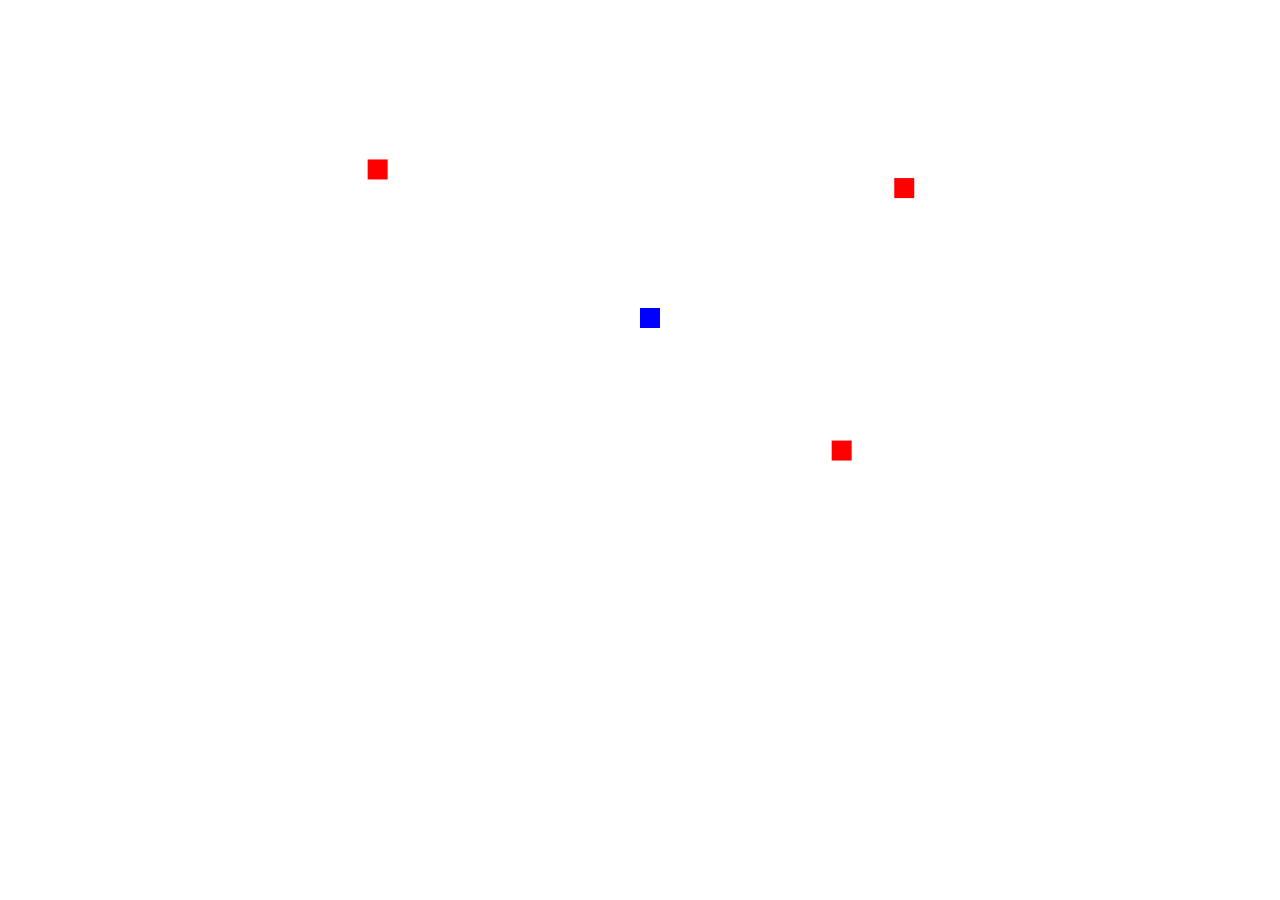
==== game.html @ a4dd6a7e "game" ====
<!DOCTYPE html>
<html lang="en">
<head>
    <meta charset="UTF-8">
    <meta name="viewport" content="width=device-width, initial-scale=1.0">
    <title>Simple Fighting Game</title>
    <style>
        canvas {
            background: #fff;
            display: block;
            margin: 0 auto;
        }
    </style>
</head>
<body>
    <canvas id="gameCanvas" width="800" height="600"></canvas>
    <script>
        const canvas = document.getElementById('gameCanvas');
        const ctx = canvas.getContext('2d');

        // Screen dimensions
        const SCREEN_WIDTH = 800;
        const SCREEN_HEIGHT = 600;

        // Colors
        const BLUE = "#0000FF";
        const RED = "#FF0000";
        const WHITE = "#FFFFFF";
        const GOLD = "#FFDF00";
        const SILVER = "#C0C0C0";
        const GREEN = "#00FF00";
        const BROWN = "#8B4513";
        const BLACK = "#000000";

        // Player settings
        const playerSize = 20;
        let playerPos = { x: SCREEN_WIDTH / 2, y: SCREEN_HEIGHT / 2 };
        const playerSpeed = 4;
        let targetPos = null;

        // Enemy settings
        const enemySize = 20;
        let enemies = [];
        let currentWave = 1;
        const maxWaves = 5;
        let bossSpawned = false;
        let wavesDefeated = 0;
        let items = [];

        // NPC and door settings
        const npcPositions = [{ x: 100, y: 100 }, { x: 700, y: 150 }, { x: 300, y: 500 }];
        const barkeepPos = { x: 400, y: 300 };
        const doorPos = { x: 750, y: 550 };

        function spawnEnemies(numEnemies) {
            const newEnemies = [];
            for (let i = 0; i < numEnemies; i++) {
                const x = Math.random() * (SCREEN_WIDTH - enemySize);
                const y = Math.random() * (SCREEN_HEIGHT - enemySize);
                newEnemies.push({ x, y });
            }
            return newEnemies;
        }

        function moveEnemy(enemy, target) {
            const dx = target.x - enemy.x;
            const dy = target.y - enemy.y;
            const distance = Math.hypot(dx, dy);
            if (distance > 0) {
                enemy.x += (dx / distance) * 2;
                enemy.y += (dy / distance) * 2;
            }
        }

        function dropItem(position, isBoss) {
            if (isBoss) {
                items.push({ position, type: "rare" });
            } else {
                const itemType = Math.random() < 0.67 ? "coin" : "health";
                items.push({ position, type: itemType });
            }
        }

        function gameLoop() {
            // Clear the canvas
            ctx.fillStyle = WHITE;
            ctx.fillRect(0, 0, SCREEN_WIDTH, SCREEN_HEIGHT);

            // Draw player
            ctx.fillStyle = BLUE;
            ctx.fillRect(playerPos.x, playerPos.y, playerSize, playerSize);

            // Player movement
            if (targetPos) {
                const dx = targetPos.x - playerPos.x;
                const dy = targetPos.y - playerPos.y;
                const distance = Math.hypot(dx, dy);
                if (distance > playerSpeed) {
                    playerPos.x += (dx / distance) * playerSpeed;
                    playerPos.y += (dy / distance) * playerSpeed;
                } else {
                    playerPos = { ...targetPos };
                    targetPos = null;
                }
            }

            // Move enemies
            for (let enemy of enemies) {
                moveEnemy(enemy, playerPos);
            }

            // Draw enemies
            ctx.fillStyle = RED;
            for (let enemy of enemies) {
                ctx.fillRect(enemy.x, enemy.y, enemySize, enemySize);
            }

            // Check for collisions and remove defeated enemies
            const defeatedEnemies = [];
            for (let enemy of enemies) {
                if (Math.hypot(enemy.x - playerPos.x, enemy.y - playerPos.y) < playerSize) {
                    defeatedEnemies.push(enemy);
                }
            }
            for (let enemy of defeatedEnemies) {
                enemies = enemies.filter(e => e !== enemy);
                dropItem({ x: enemy.x, y: enemy.y }, bossSpawned);
            }

            // Draw items
            for (let item of items) {
                if (item.type === "coin") {
                    ctx.fillStyle = GOLD;
                    ctx.beginPath();
                    ctx.arc(item.position.x, item.position.y, 5, 0, Math.PI * 2);
                    ctx.fill();
                } else if (item.type === "health") {
                    ctx.fillStyle = GREEN;
                    ctx.beginPath();
                    ctx.arc(item.position.x, item.position.y, 5, 0, Math.PI * 2);
                    ctx.fill();
                } else if (item.type === "rare") {
                    ctx.fillStyle = SILVER;
                    ctx.beginPath();
                    ctx.arc(item.position.x, item.position.y, 10, 0, Math.PI * 2);
                    ctx.fill();
                }
            }

            // Spawn next wave if all enemies are defeated
            if (enemies.length === 0 && currentWave <= maxWaves && !bossSpawned) {
                currentWave++;
                wavesDefeated++;
                if (currentWave > maxWaves) {
                    bossSpawned = true;
                    enemies.push({ x: Math.random() * (SCREEN_WIDTH - enemySize), y: Math.random() * (SCREEN_HEIGHT - enemySize) });
                } else {
                    enemies = spawnEnemies(currentWave * 2);
                }
            }

            // Request the next frame
            requestAnimationFrame(gameLoop);
        }

        // Handle mouse click
        canvas.addEventListener('click', (e) => {
            const rect = canvas.getBoundingClientRect();
            targetPos = {
                x: e.clientX - rect.left,
                y: e.clientY - rect.top
            };
        });

        // Start game in the town
        enemies = spawnEnemies(3);
        requestAnimationFrame(gameLoop);
    </script>
</body>
</html>
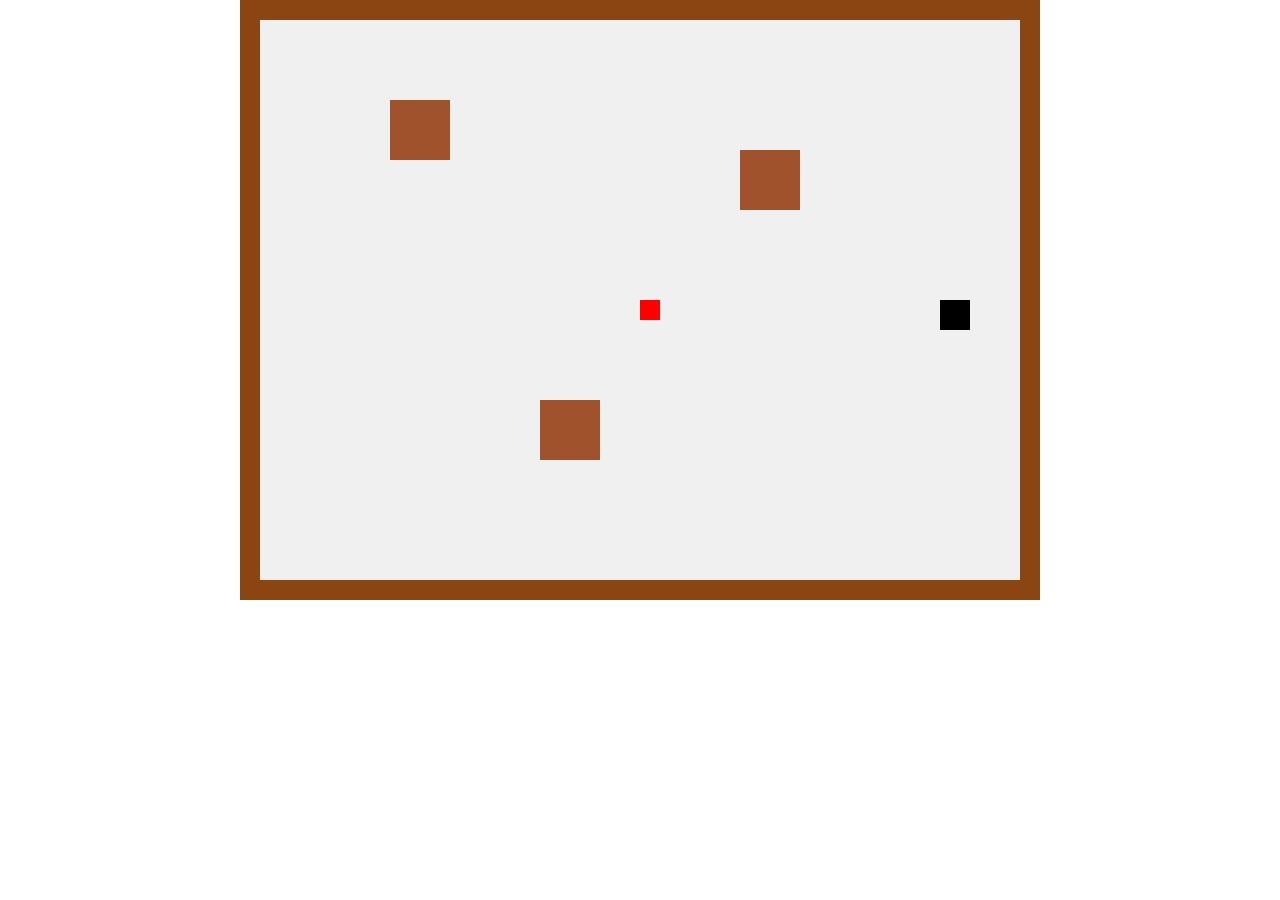
==== commit b0db9b7f: "game" ====
--- a/game.html
+++ b/game.html
@@ -3,10 +3,14 @@
 <head>
     <meta charset="UTF-8">
     <meta name="viewport" content="width=device-width, initial-scale=1.0">
-    <title>Simple Fighting Game</title>
+    <title>Red Square in Tavern</title>
     <style>
+        body {
+            margin: 0;
+            overflow: hidden;
+        }
         canvas {
-            background: #fff;
+            background: #f0f0f0;
             display: block;
             margin: 0 auto;
         }
@@ -18,76 +22,49 @@
         const canvas = document.getElementById('gameCanvas');
         const ctx = canvas.getContext('2d');
 
-        // Screen dimensions
-        const SCREEN_WIDTH = 800;
-        const SCREEN_HEIGHT = 600;
-
-        // Colors
-        const BLUE = "#0000FF";
-        const RED = "#FF0000";
-        const WHITE = "#FFFFFF";
-        const GOLD = "#FFDF00";
-        const SILVER = "#C0C0C0";
-        const GREEN = "#00FF00";
-        const BROWN = "#8B4513";
-        const BLACK = "#000000";
-
         // Player settings
         const playerSize = 20;
-        let playerPos = { x: SCREEN_WIDTH / 2, y: SCREEN_HEIGHT / 2 };
+        let playerPos = { x: canvas.width / 2, y: canvas.height / 2 };
         const playerSpeed = 4;
         let targetPos = null;
 
-        // Enemy settings
-        const enemySize = 20;
-        let enemies = [];
-        let currentWave = 1;
-        const maxWaves = 5;
-        let bossSpawned = false;
-        let wavesDefeated = 0;
-        let items = [];
+        // Tavern settings
+        const wallThickness = 20;
+        const tableSize = 60;
+        const tables = [
+            { x: 150, y: 100 },
+            { x: 500, y: 150 },
+            { x: 300, y: 400 }
+        ];
 
-        // NPC and door settings
-        const npcPositions = [{ x: 100, y: 100 }, { x: 700, y: 150 }, { x: 300, y: 500 }];
-        const barkeepPos = { x: 400, y: 300 };
-        const doorPos = { x: 750, y: 550 };
+        // Barkeep settings
+        const barkeepPos = { x: 700, y: 300 };
+        const barkeepSize = 30;
 
-        function spawnEnemies(numEnemies) {
-            const newEnemies = [];
-            for (let i = 0; i < numEnemies; i++) {
-                const x = Math.random() * (SCREEN_WIDTH - enemySize);
-                const y = Math.random() * (SCREEN_HEIGHT - enemySize);
-                newEnemies.push({ x, y });
-            }
-            return newEnemies;
-        }
-
-        function moveEnemy(enemy, target) {
-            const dx = target.x - enemy.x;
-            const dy = target.y - enemy.y;
-            const distance = Math.hypot(dx, dy);
-            if (distance > 0) {
-                enemy.x += (dx / distance) * 2;
-                enemy.y += (dy / distance) * 2;
-            }
-        }
-
-        function dropItem(position, isBoss) {
-            if (isBoss) {
-                items.push({ position, type: "rare" });
-            } else {
-                const itemType = Math.random() < 0.67 ? "coin" : "health";
-                items.push({ position, type: itemType });
-            }
-        }
-
+        // Game loop function
         function gameLoop() {
             // Clear the canvas
-            ctx.fillStyle = WHITE;
-            ctx.fillRect(0, 0, SCREEN_WIDTH, SCREEN_HEIGHT);
+            ctx.clearRect(0, 0, canvas.width, canvas.height);
 
-            // Draw player
-            ctx.fillStyle = BLUE;
+            // Draw tavern walls
+            ctx.fillStyle = "#8B4513";
+            ctx.fillRect(0, 0, canvas.width, wallThickness); // Top wall
+            ctx.fillRect(0, canvas.height - wallThickness, canvas.width, wallThickness); // Bottom wall
+            ctx.fillRect(0, 0, wallThickness, canvas.height); // Left wall
+            ctx.fillRect(canvas.width - wallThickness, 0, wallThickness, canvas.height); // Right wall
+
+            // Draw tables
+            ctx.fillStyle = "#A0522D";
+            tables.forEach(table => {
+                ctx.fillRect(table.x, table.y, tableSize, tableSize);
+            });
+
+            // Draw barkeep
+            ctx.fillStyle = "#000000";
+            ctx.fillRect(barkeepPos.x, barkeepPos.y, barkeepSize, barkeepSize);
+
+            // Draw player (red square)
+            ctx.fillStyle = "#FF0000";
             ctx.fillRect(playerPos.x, playerPos.y, playerSize, playerSize);
 
             // Player movement
@@ -104,61 +81,6 @@
                 }
             }
 
-            // Move enemies
-            for (let enemy of enemies) {
-                moveEnemy(enemy, playerPos);
-            }
-
-            // Draw enemies
-            ctx.fillStyle = RED;
-            for (let enemy of enemies) {
-                ctx.fillRect(enemy.x, enemy.y, enemySize, enemySize);
-            }
-
-            // Check for collisions and remove defeated enemies
-            const defeatedEnemies = [];
-            for (let enemy of enemies) {
-                if (Math.hypot(enemy.x - playerPos.x, enemy.y - playerPos.y) < playerSize) {
-                    defeatedEnemies.push(enemy);
-                }
-            }
-            for (let enemy of defeatedEnemies) {
-                enemies = enemies.filter(e => e !== enemy);
-                dropItem({ x: enemy.x, y: enemy.y }, bossSpawned);
-            }
-
-            // Draw items
-            for (let item of items) {
-                if (item.type === "coin") {
-                    ctx.fillStyle = GOLD;
-                    ctx.beginPath();
-                    ctx.arc(item.position.x, item.position.y, 5, 0, Math.PI * 2);
-                    ctx.fill();
-                } else if (item.type === "health") {
-                    ctx.fillStyle = GREEN;
-                    ctx.beginPath();
-                    ctx.arc(item.position.x, item.position.y, 5, 0, Math.PI * 2);
-                    ctx.fill();
-                } else if (item.type === "rare") {
-                    ctx.fillStyle = SILVER;
-                    ctx.beginPath();
-                    ctx.arc(item.position.x, item.position.y, 10, 0, Math.PI * 2);
-                    ctx.fill();
-                }
-            }
-
-            // Spawn next wave if all enemies are defeated
-            if (enemies.length === 0 && currentWave <= maxWaves && !bossSpawned) {
-                currentWave++;
-                wavesDefeated++;
-                if (currentWave > maxWaves) {
-                    bossSpawned = true;
-                    enemies.push({ x: Math.random() * (SCREEN_WIDTH - enemySize), y: Math.random() * (SCREEN_HEIGHT - enemySize) });
-                } else {
-                    enemies = spawnEnemies(currentWave * 2);
-                }
-            }
-
             // Request the next frame
             requestAnimationFrame(gameLoop);
         }
@@ -166,14 +88,28 @@
         // Handle mouse click
         canvas.addEventListener('click', (e) => {
             const rect = canvas.getBoundingClientRect();
-            targetPos = {
+            const clickPos = {
                 x: e.clientX - rect.left,
                 y: e.clientY - rect.top
             };
+
+            // Check if player clicked on the barkeep
+            if (
+                clickPos.x >= barkeepPos.x &&
+                clickPos.x <= barkeepPos.x + barkeepSize &&
+                clickPos.y >= barkeepPos.y &&
+                clickPos.y <= barkeepPos.y + barkeepSize
+            ) {
+                alert("You interacted with the barkeep!");
+            } else {
+                targetPos = {
+                    x: clickPos.x - playerSize / 2,
+                    y: clickPos.y - playerSize / 2
+                };
+            }
         });
 
-        // Start game in the town
-        enemies = spawnEnemies(3);
+        // Start the game loop
         requestAnimationFrame(gameLoop);
     </script>
 </body>
